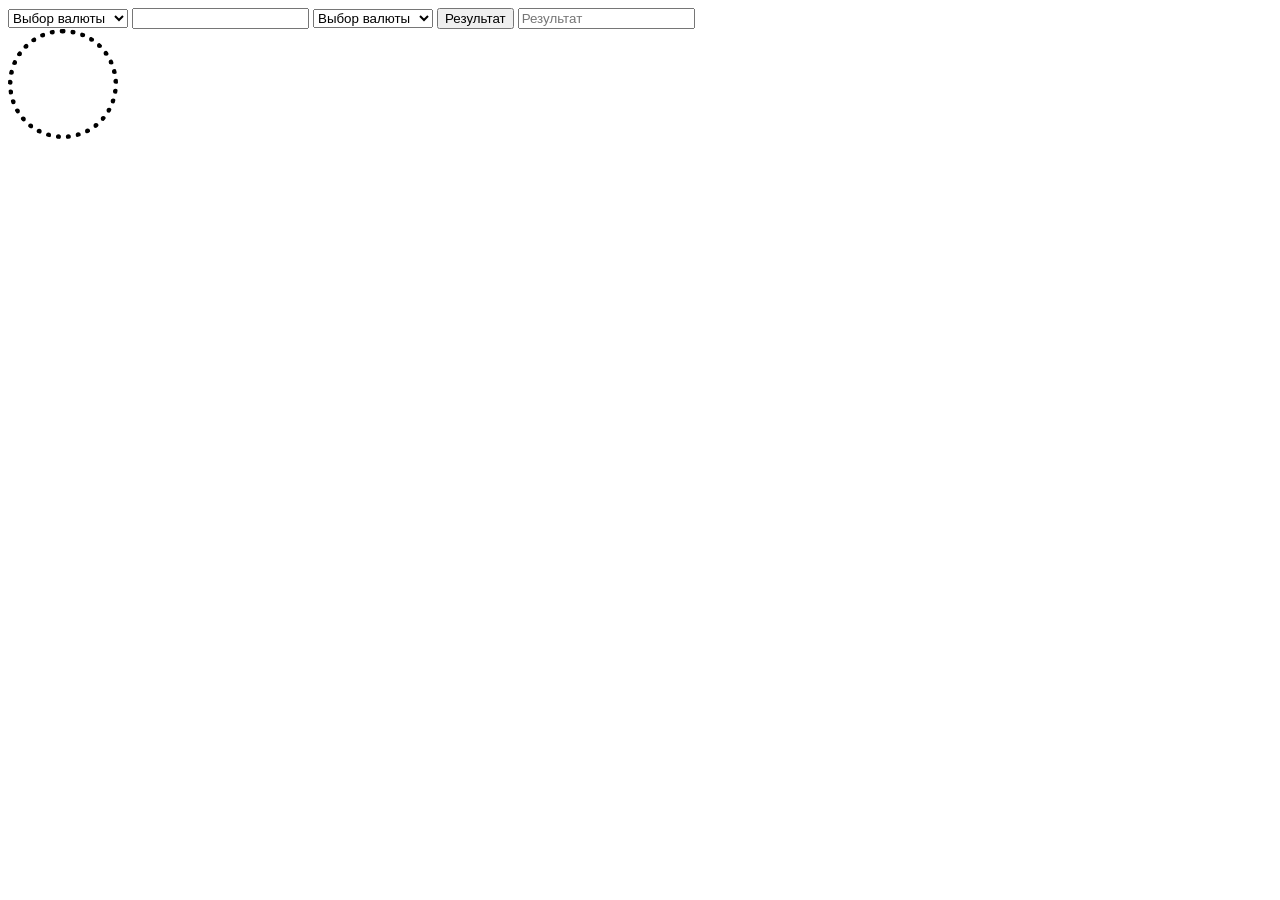
==== calcMoney/index.html @ cfc97054 "then" ====
<!doctype html>
<html lang="en">
  <head>
    <meta charset="UTF-8" />
    <meta name="viewport" content="width=device-width, initial-scale=1.0" />
    <link rel="stylesheet" href="./style.css">
    <title>Document</title>
  </head>
  <body>
    <select class="currency" name="" id="">
      <option value="" disabled selected>Выбор валюты</option>
      <option value="CNY">Chinese Yuan</option>
      <option value="CHF">Swiss Franc</option>
      <option value="AUD">Australian Dollar</option>
      <option value="PLN">Polish Zloty</option>
    </select>
    <input class="input__currency" type="text" value="" />
    <select class="currency-in" name="" id="">
      <option value="" disabled selected>Выбор валюты</option>
      <option value="CNY">Chinese Yuan</option>
      <option value="CHF">Swiss Franc</option>
      <option value="AUD">Australian Dollar</option>
      <option value="PLN">Polish Zloty</option>
    </select>
    <button class="btn__resualt">Результат</button>
    <input
      class="input__resualt"
      type="text"
      value=""
      placeholder="Результат"
    />
<div class="loader"></div>
    <script src="./script.js"></script>
  </body>
</html>
---- calcMoney/style.css ----
.loader {
    width: 100px;
    height: 100px;
    border: 5px dotted black;
    border-radius: 50%;
    animation-name: loader;
    animation-duration: 2s;
    animation-iteration-count: infinite;
    animation-direction: alternate;
}
@keyframes loader {
    0%{
        transform: rotate(0deg) scale(1);
    }
    100%{
        transform: rotate(360deg) scale(0.5);
    }
}
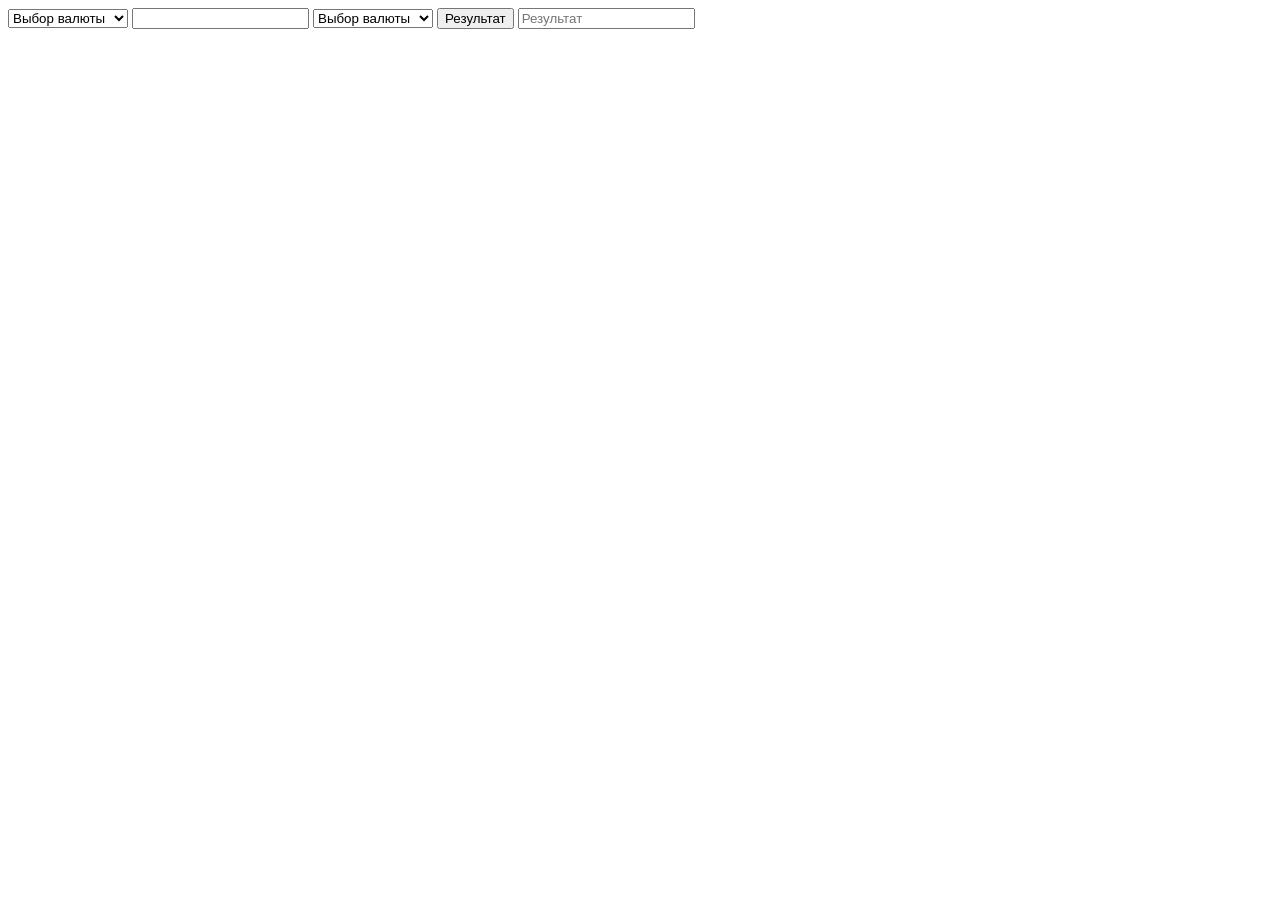
==== commit 326e808c: "loader add" ====
--- a/calcMoney/index.html
+++ b/calcMoney/index.html
@@ -29,7 +29,7 @@
       value=""
       placeholder="Результат"
     />
-<div class="loader"></div>
+<div class="loader hidden">Загрузка</div>
     <script src="./script.js"></script>
   </body>
 </html>
--- a/calcMoney/style.css
+++ b/calcMoney/style.css
@@ -1,4 +1,7 @@
 .loader {
+    display: flex;
+    justify-content: center;
+    align-items: center;
     width: 100px;
     height: 100px;
     border: 5px dotted black;
@@ -15,4 +18,8 @@
     100%{
         transform: rotate(360deg) scale(0.5);
     }
+}
+
+.hidden {
+    display: none;
 }
